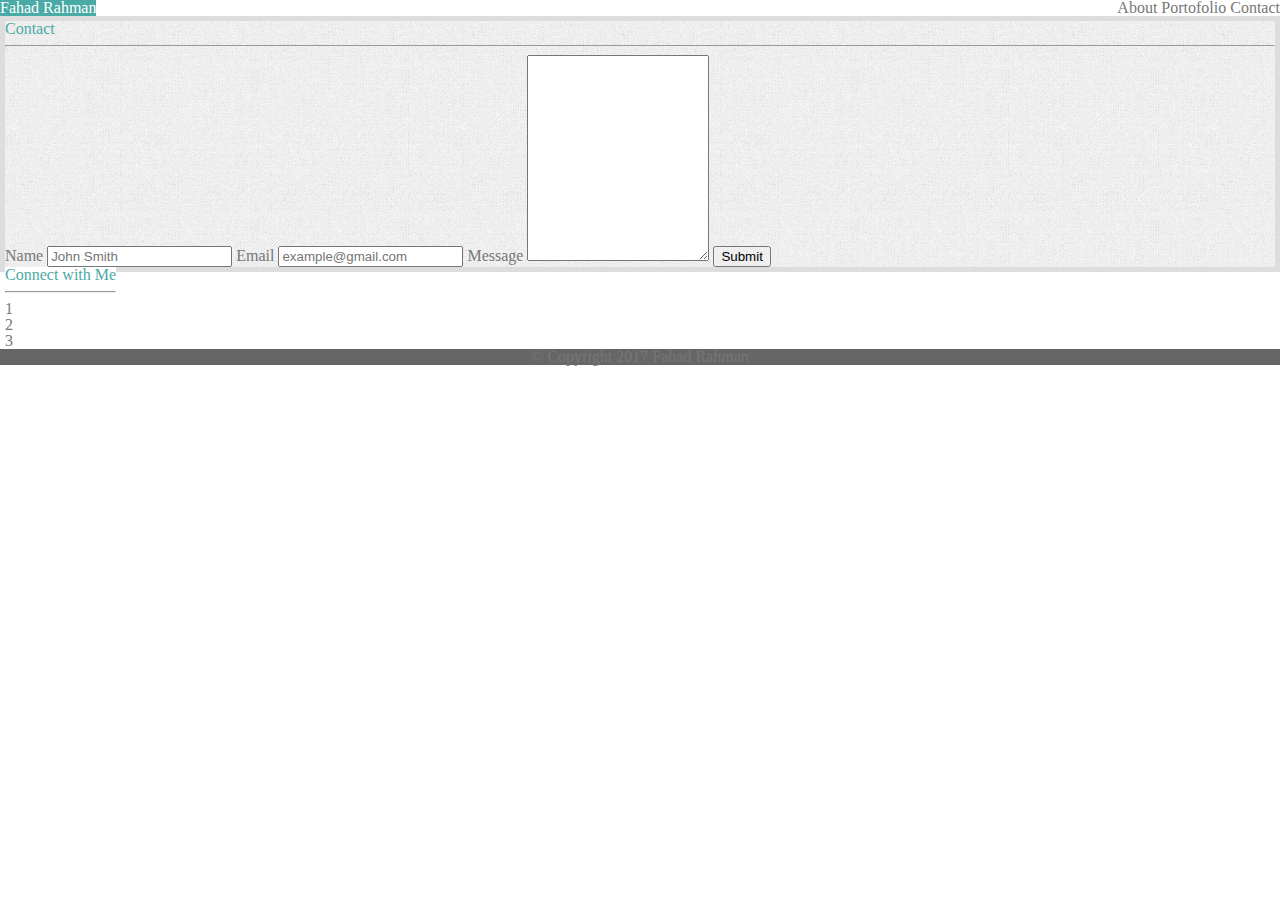
==== contact.html @ 2501cccb "Styling for Index.html and back image for main section" ====
<!DOCTYPE html>
<html>
<head>
	<title>Basic Portfolio</title>
	<link rel="stylesheet" type="text/css" href="/assets/css/style.css">
	<link rel="stylesheet" type="text/css" href="/assets/css/reset.css">
</head>
<body>
<header>
	<h1 id="Name">
		Fahad Rahman
	</h1>
	<nav>
		<ul>
			<li>About</li>
			<li>Portofolio</li>
			<li>Contact</li>
		</ul>
	</nav>
</header>
<section class="Main">
	<div id="ContactMe">
		<form>		
			<h2>
				Contact
			</h2>
			<hr>
			
			<label>
				Name
			</label>
			<input type="text" name="Name" placeholder="John Smith">

			<label>
				Email
			</label>
			<input type="Email" name="Email" placeholder="example@gmail.com">

			<label>
				Message
			</label>
			<textarea name="message" style="height: 200px"> </textarea>

			<input type="submit" value="Submit">
		</form>		
	</div>
	<div id="Connect">
		<h3>
			Connect with Me
		</h3>
		<hr>
		<ul>
			<li>1</li>
			<li>2</li>
			<li>3</li>
		</ul>
	</div>
</section>
<footer>
	<div id="copyright">
		&#169; Copyright 2017 Fahad Rahman
	</div>
</footer>
</body>
</html>
---- assets/css/style.css ----
/* contact form style information
https://www.w3schools.com/howto/howto_css_contact_form.asp*/
body{
    font-family: "Arial", "helvitica Neue", Helvetica, sans-serif;
    color: #777777;
}

header{
    background-color: #ffffff;
    border-style: solid;
    border-color: #cccccc;
    border-width: 5px;
}

footer{
    background-color: #666666;
    clear: both;
/*    position: absolute;
    position: bottom;*/
}
.Main {

border-color: #dddddd;
border-style: solid;
border-width: 5px;
background-image: url(../images/gray.png);
clear: both;

}

h1, h2, h3{
font-family: "Georgia", Times, "Times New Roman", serif;
font-weight: bold;
}

h2, h3{
    color:#4aaaa5;
}

h1{
    text-align: center;
    color: white;
    background-color: #4aaaa5;
    font-size: 2em;
    float: left;
}

nav {
    float: right;
} 

header nav ul li{
    /*float: left;*/
     display: inline-block;
}

h2{
    font-size: 1.5em;
}

h3{
    font-size: 1.17em;
}
ul{
    list-style: none;
}
#img{
    float: left;
}

#AboutMe, #Connect{
    background-color: #ffffff;
    float: left;
}

#copyright{
    text-align: center;
}
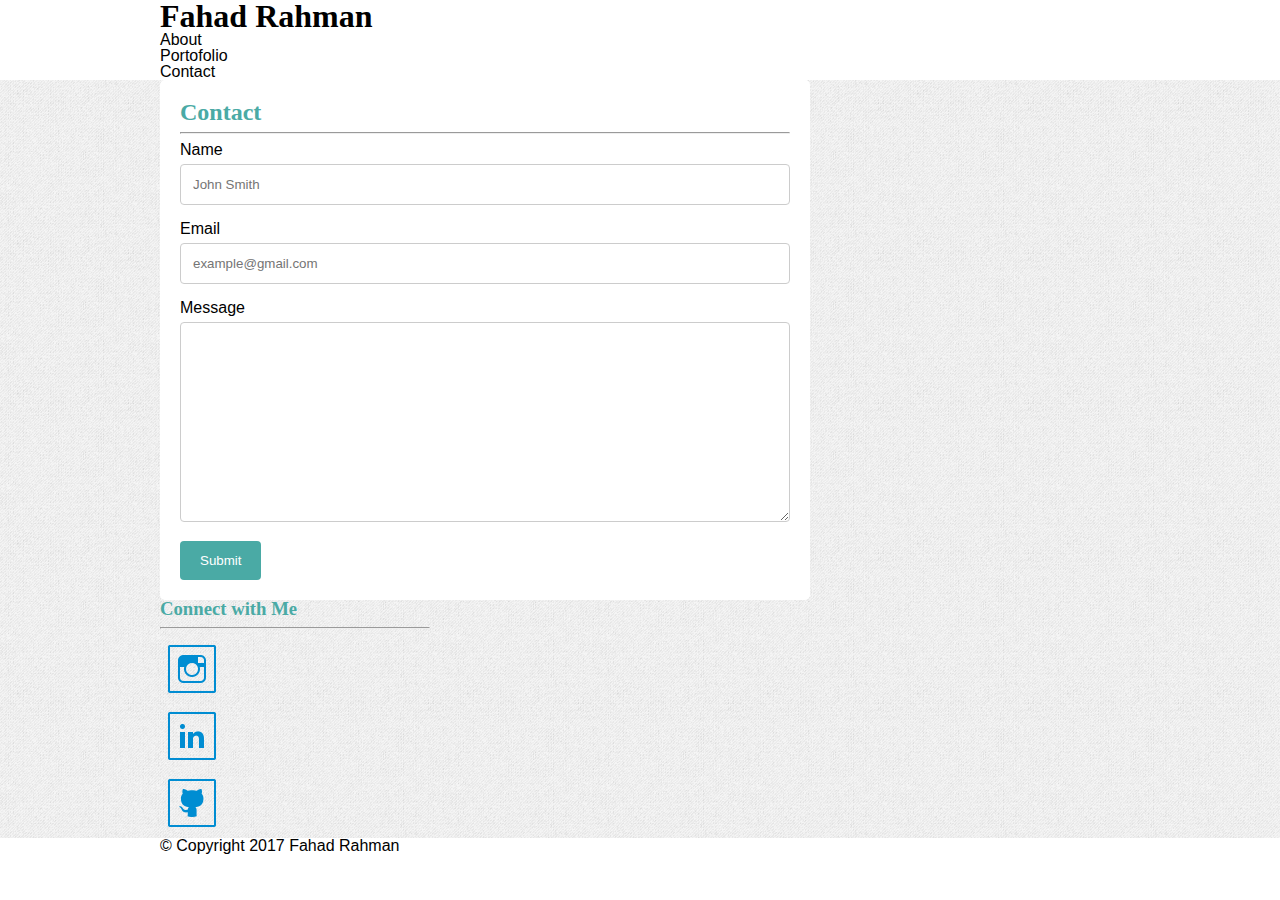
==== commit 3fbcbb56: "Added small connect icons and updated contact form" ====
--- a/contact.html
+++ b/contact.html
@@ -1,64 +1,72 @@
 <!DOCTYPE html>
 <html>
 <head>
-	<title>Basic Portfolio</title>
-	<link rel="stylesheet" type="text/css" href="/assets/css/style.css">
-	<link rel="stylesheet" type="text/css" href="/assets/css/reset.css">
+	<title>Basic Portfolio-Contact</title>
+	<link rel="stylesheet" type="text/css" href="assets/css/reset.css">
+	<link rel="stylesheet" type="text/css" href="assets/css/style.css">
 </head>
 <body>
 <header>
-	<h1 id="Name">
-		Fahad Rahman
-	</h1>
-	<nav>
-		<ul>
-			<li>About</li>
-			<li>Portofolio</li>
-			<li>Contact</li>
-		</ul>
-	</nav>
+	<div class="wrapper">
+		<h1 class="name">
+			Fahad Rahman
+		</h1>
+		<nav>
+			<ul>
+				<li>About</li>
+				<li>Portofolio</li>
+				<li>Contact</li>
+			</ul>
+		</nav>
+	</div>
 </header>
-<section class="Main">
-	<div id="ContactMe">
-		<form>		
-			<h2>
-				Contact
-			</h2>
+<section class="main">
+	<div class="wrapper">
+		<div class="mainleft">		
+			<div id="contactme">
+				<form>		
+					<h2>
+						Contact
+					</h2>
+					<hr>
+					
+					<label>
+						Name
+					</label>
+					<input type="text" name="Name" placeholder="John Smith">
+
+					<label>
+						Email
+					</label>
+					<input type="Email" name="Email" placeholder="example@gmail.com">
+
+					<label>
+						Message
+					</label>
+					<textarea name="message" style="height: 200px"> </textarea>
+
+					<input type="submit" value="Submit">
+				</form>		
+			</div>
+		</div>
+		<div id="connect">
+			<h3>
+				Connect with Me
+			</h3>
 			<hr>
-			
-			<label>
-				Name
-			</label>
-			<input type="text" name="Name" placeholder="John Smith">
-
-			<label>
-				Email
-			</label>
-			<input type="Email" name="Email" placeholder="example@gmail.com">
-
-			<label>
-				Message
-			</label>
-			<textarea name="message" style="height: 200px"> </textarea>
-
-			<input type="submit" value="Submit">
-		</form>		
-	</div>
-	<div id="Connect">
-		<h3>
-			Connect with Me
-		</h3>
-		<hr>
-		<ul>
-			<li>1</li>
-			<li>2</li>
-			<li>3</li>
-		</ul>
+			<ul>
+				<li><img src="assets/images/instagramsq.png" alt="instagram"></li>
+				<li><img src="assets/images/linkedinsq.png" alt="linkedin"></li>
+				<li><img src="assets/images/githubsq.png" alt="github"></li>
+			</ul>
+		</div>
 	</div>
 </section>
 <footer>
-	<div id="copyright">
-		&#169; Copyright 2017 Fahad Rahman
+	<div class="wrapper">	
+		<div id="copyright">
+			&#169; Copyright 2017 Fahad Rahman
+		</div>
 	</div>
 </footer>
 </body>
--- a/assets/css/style.css
+++ b/assets/css/style.css
@@ -1,78 +1,95 @@
-/* contact form style information
-https://www.w3schools.com/howto/howto_css_contact_form.asp*/
+/* common on all pages */
+
 body{
-    font-family: "Arial", "helvitica Neue", Helvetica, sans-serif;
-    color: #777777;
+	font-family: "Arial", "helvitica Neue", Helvetica, sans-serif;
 }
 
-header{
-    background-color: #ffffff;
-    border-style: solid;
-    border-color: #cccccc;
-    border-width: 5px;
+header{}
+
+footer{}
+
+h1{
+	font-size: 2em;
 }
 
-footer{
-    background-color: #666666;
-    clear: both;
-/*    position: absolute;
-    position: bottom;*/
-}
-.Main {
-
-border-color: #dddddd;
-border-style: solid;
-border-width: 5px;
-background-image: url(../images/gray.png);
-clear: both;
-
+h2{
+	font-size: 1.5em;
 }
 
+h3{
+	font-size: 1.17em;
+}
+
+ul{
+	list-style: none;
+}
+
+header nav ul li{}
+
+.main{
+	background-image: url(../images/gray.png);
+}
+
+.wrapper{
+	max-width: 960px;
+	margin: auto;
+}
+
+#connect{
+	width: 270px;
+}
+
+.mainleft{
+	width: 650px;
+}
+
+/*applies to multiple attributes*/
+
 h1, h2, h3{
-font-family: "Georgia", Times, "Times New Roman", serif;
-font-weight: bold;
+	font-weight: bold;
+	font-family: "Georgia", Times, "Times New Roman", serif;
 }
 
 h2, h3{
-    color:#4aaaa5;
+	color: #4aaaa5;
 }
 
-h1{
-    text-align: center;
-    color: white;
-    background-color: #4aaaa5;
-    font-size: 2em;
-    float: left;
-}
+/*Unique on pages */
+/*index.html*/
 
-nav {
-    float: right;
-} 
+/*contact.html*/
 
-header nav ul li{
-    /*float: left;*/
-     display: inline-block;
-}
+	/*Styling of text entering fields.*/
+	input[type=text], input[type=email], textarea{
+		width: 100%;
+		padding: 12px;
+		border: 1px solid #ccc;
+		border-radius: 4px;
+		box-sizing: border-box;
+		margin-top: 6px;
+		margin-bottom: 16px;
+		resize: vertical;
+	}
 
-h2{
-    font-size: 1.5em;
-}
+	/*Style and color of submission button.*/
+	input[type=submit]{
+		background-color: #4aaaa5;
+		color: white;
+		padding: 12px 20px;
+		border: none;
+		border-radius: 4px;
+		cursor: pointer;
+	}
 
-h3{
-    font-size: 1.17em;
-}
-ul{
-    list-style: none;
-}
-#img{
-    float: left;
-}
+	/*Change color when hover over button.*/
+	input[type=submit]:hover{
+		background-color: #317c78;
+	}
 
-#AboutMe, #Connect{
-    background-color: #ffffff;
-    float: left;
-}
+	#contactme{
+		border-radius: 5px;
+		background-color: #ffffff;
+		padding: 20px;
+	}
 
-#copyright{
-    text-align: center;
-}
+/*portfolio.html*/